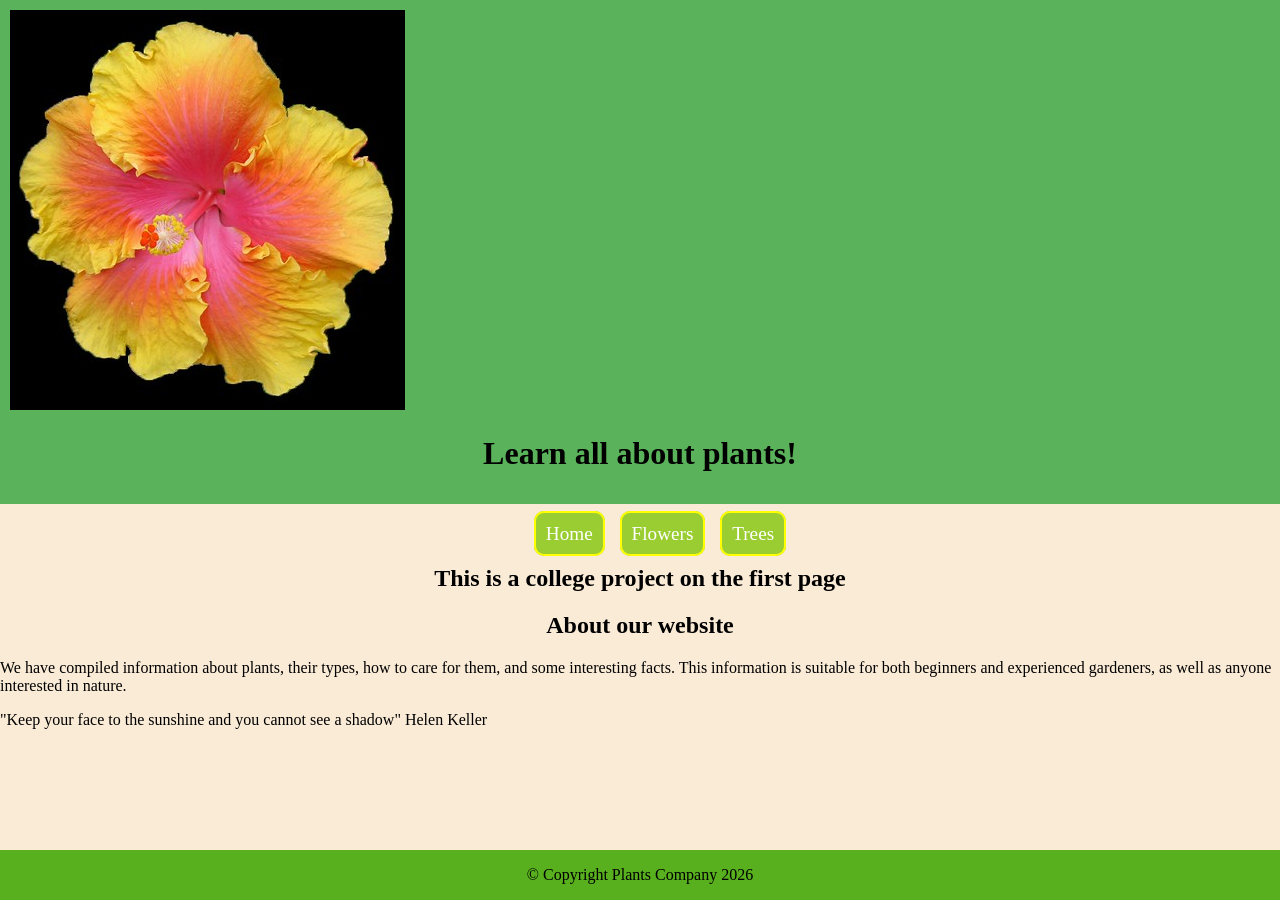
==== index.html @ e391cdb3 "Add files via upload" ====
<!DOCTYPE html>
<html lang="en">
<head>
    <meta charset="UTF-8">
    <meta name="viewport" content="width=device-width, initial-scale=1.0">
    <meta name="" content="">
    <meta name="" content="">
    <title>Homepage</title>
    <link rel="stylesheet" href="css/mainstyle.css">
    <link rel="icon" href="images/" type="image/gif" sizes="16x16">
    <style>
        body {background-color: antiquewhite;}
    </style>
</head>
<body>
<header>
<img src="images/Katharina Friederike's photo.flower.jpg" alt=""> 
<h1>Learn all about plants!</h1>   
</header>
    <nav>
        <ul>
            <li id="active"><a href="index.html">Home</a></li>
            <li><a href="flowers.html">Flowers</a></li>
            <li><a href="trees.html">Trees</a></li>
        </ul>
    </nav>
    <main>
        <h2>This is a college project on the first page</h2>
<section class="aboutUS">
<h2>About our website</h2>
<p>We have compiled information about plants, their types, how to care for them, and some interesting facts. This information is suitable for both beginners and experienced gardeners, as well as anyone interested in nature.</p>
</section>
<section class="phrase">

</section>
<section class="quote">
<p>"Keep your face to the sunshine and you cannot see a shadow" Helen Keller</p>
</section>

<section class="text">

</section>
    </main>
    <footer>
        <p>&copy; Copyright Plants Company 2026</p>
    </footer>
</body>
</html>
---- css/mainstyle.css ----
header {
    background-color: rgb(90, 178, 90);
    padding: 10px;
}
header h1 {
    text-align: center;
}
footer {
    padding: 0;
    margin: 0;
    position: fixed;
    bottom: 0px;
    width: 100%;
    background-color: rgb(88, 176, 30);
}
footer p {
    text-align: center;
}
body {
    margin: 0;
}
* {
 font-family: 'Times New Roman', Times, serif;
}
nav ul {
    text-align: center;
    font-size: 1.2em;
}
nav ul li {
    display: inline;
    border: 2px solid yellow;
    border-radius: 10px;
    padding: 10px;
    margin: 5px;
    background-color: yellowgreen;
}
nav ul li a {
    text-decoration: none;
    color: white;
}
nav ul :hover {
    background-color: aquamarine;
}
h2 {
    text-align: center;
    padding: 0;
    margin: 20px;

}
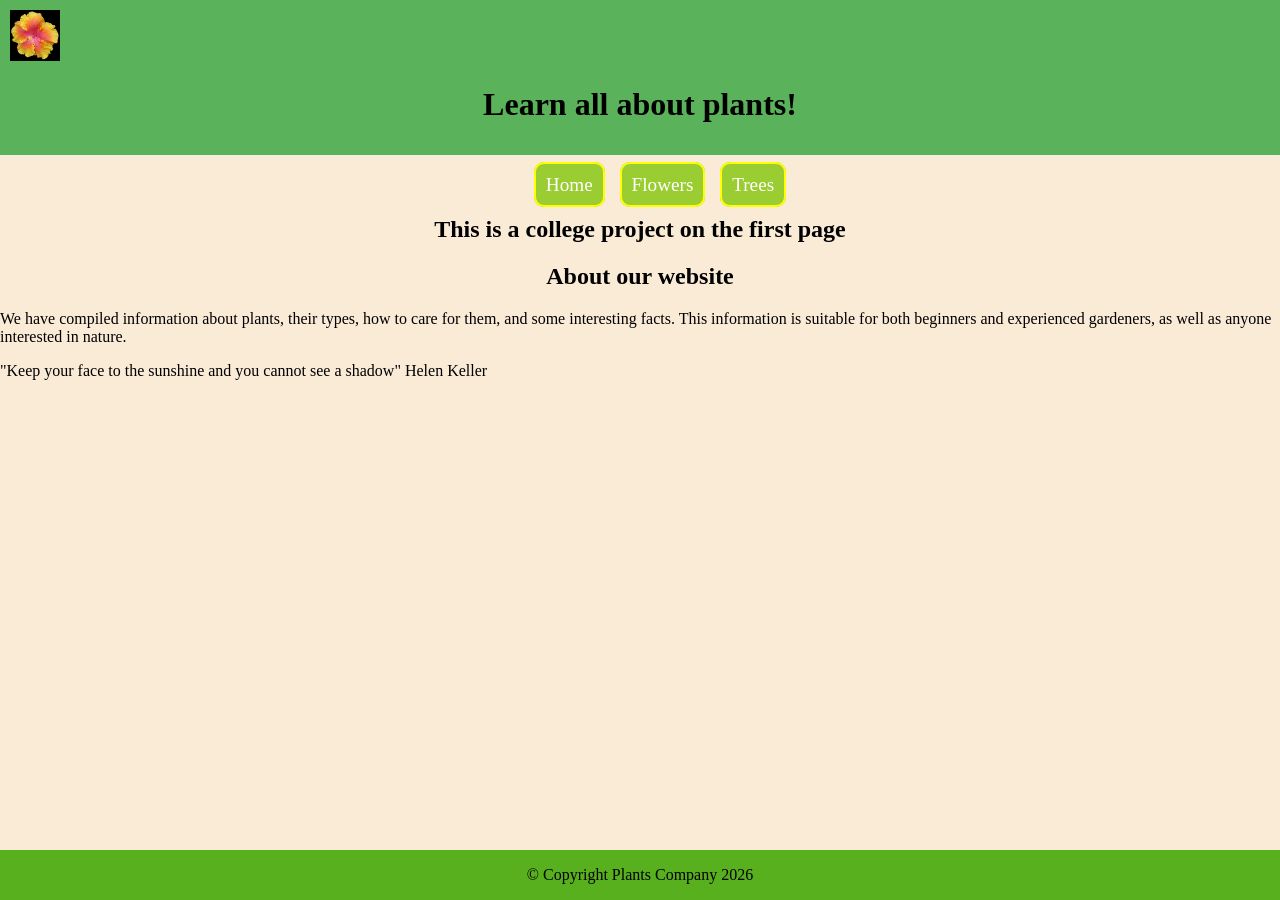
==== commit 037abfdc: "Add files via upload" ====
--- a/index.html
+++ b/index.html
@@ -14,7 +14,7 @@
 </head>
 <body>
 <header>
-<img src="images/Katharina Friederike's photo.flower.jpg" alt=""> 
+<img style="width: 50px;" src="images/Katharina Friederike's photo.flower.jpg" alt=""> 
 <h1>Learn all about plants!</h1>   
 </header>
     <nav>
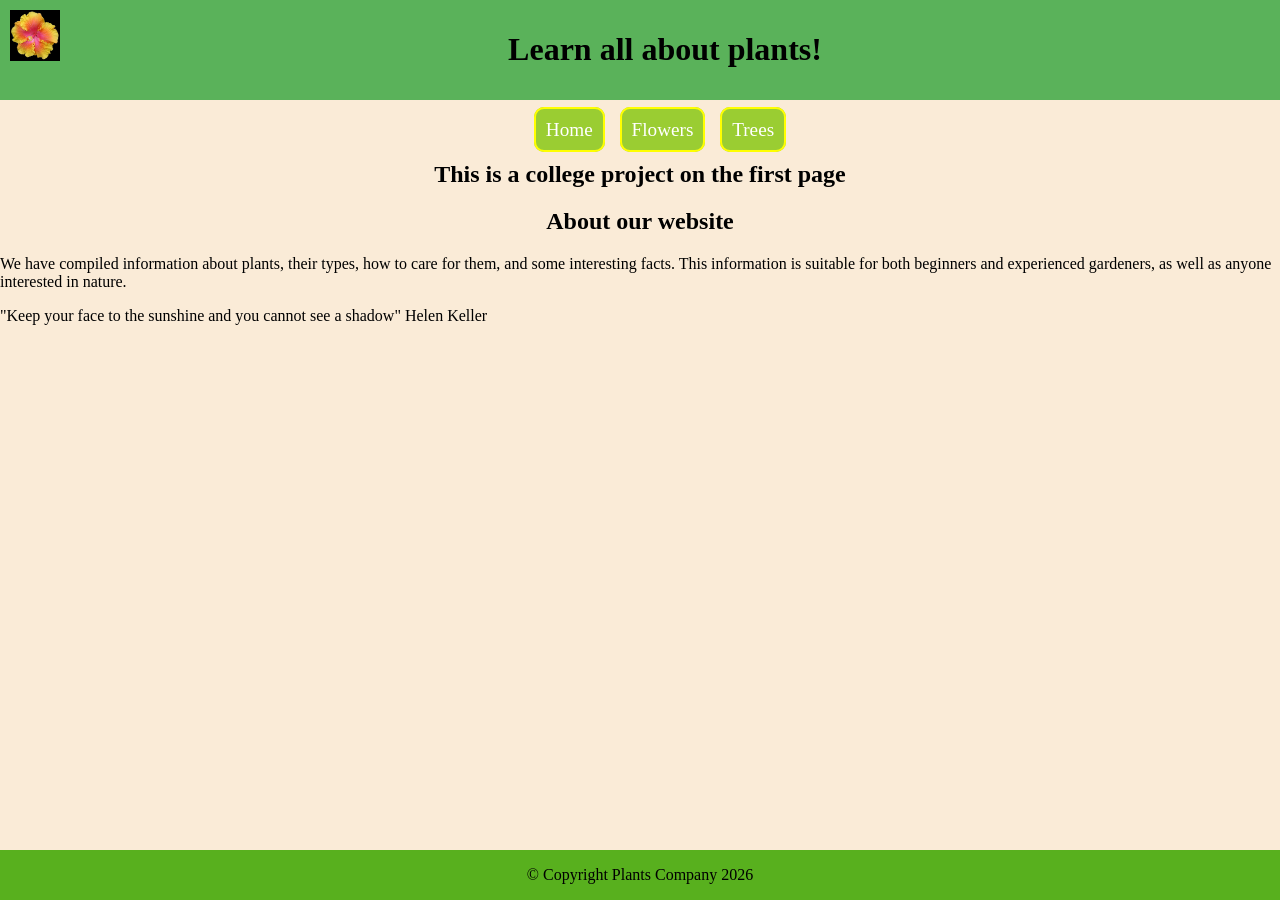
==== commit 8ac5f3f1: "Add files via upload" ====
--- a/index.html
+++ b/index.html
@@ -14,7 +14,7 @@
 </head>
 <body>
 <header>
-<img style="width: 50px;" src="images/Katharina Friederike's photo.flower.jpg" alt=""> 
+<img style="width: 50px; float: left;" src="images/Katharina Friederike's photo.flower.jpg" alt=""> 
 <h1>Learn all about plants!</h1>   
 </header>
     <nav>
